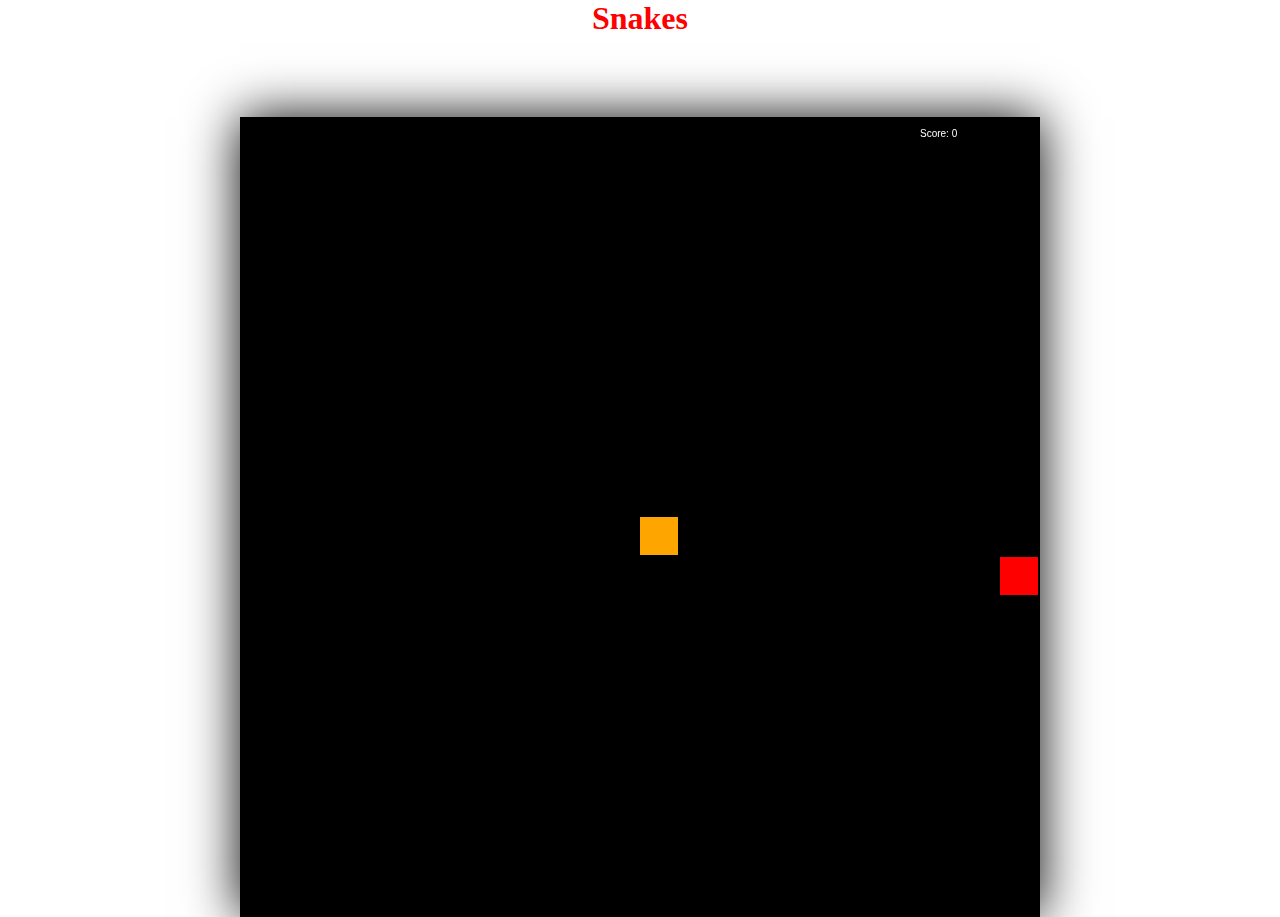
==== page2/index.html @ 6bfa4f4b "front page made" ====
<!DOCTYPE html>
<html lang="en">
<head>
    <meta charset="UTF-8">
    <meta http-equiv="X-UA-Compatible" content="IE=edge">
    <meta name="viewport" content="width=device-width, initial-scale=1.0">
    <title>Snakes</title>
    <link rel="stylesheet" href="style.css">
    <link rel="shortcut icon" href="#">
</head>
<body>
    <h1>Snakes</h1>
    <canvas id="game" width="800rem" height="800rem "/>
</body>
<script src="index.js"></script>
</html>
---- page2/style.css ----
*{
    margin: 0;padding: 0;
}

body{
    margin: 0;
    padding: 0;
    display: flex;
    flex-direction: column;
    justify-content: center;
    align-items: center;
    gap: 5rem;
}

h1{
    color: red;
}

#game{
    box-shadow: 0px 0px 50px black;
}
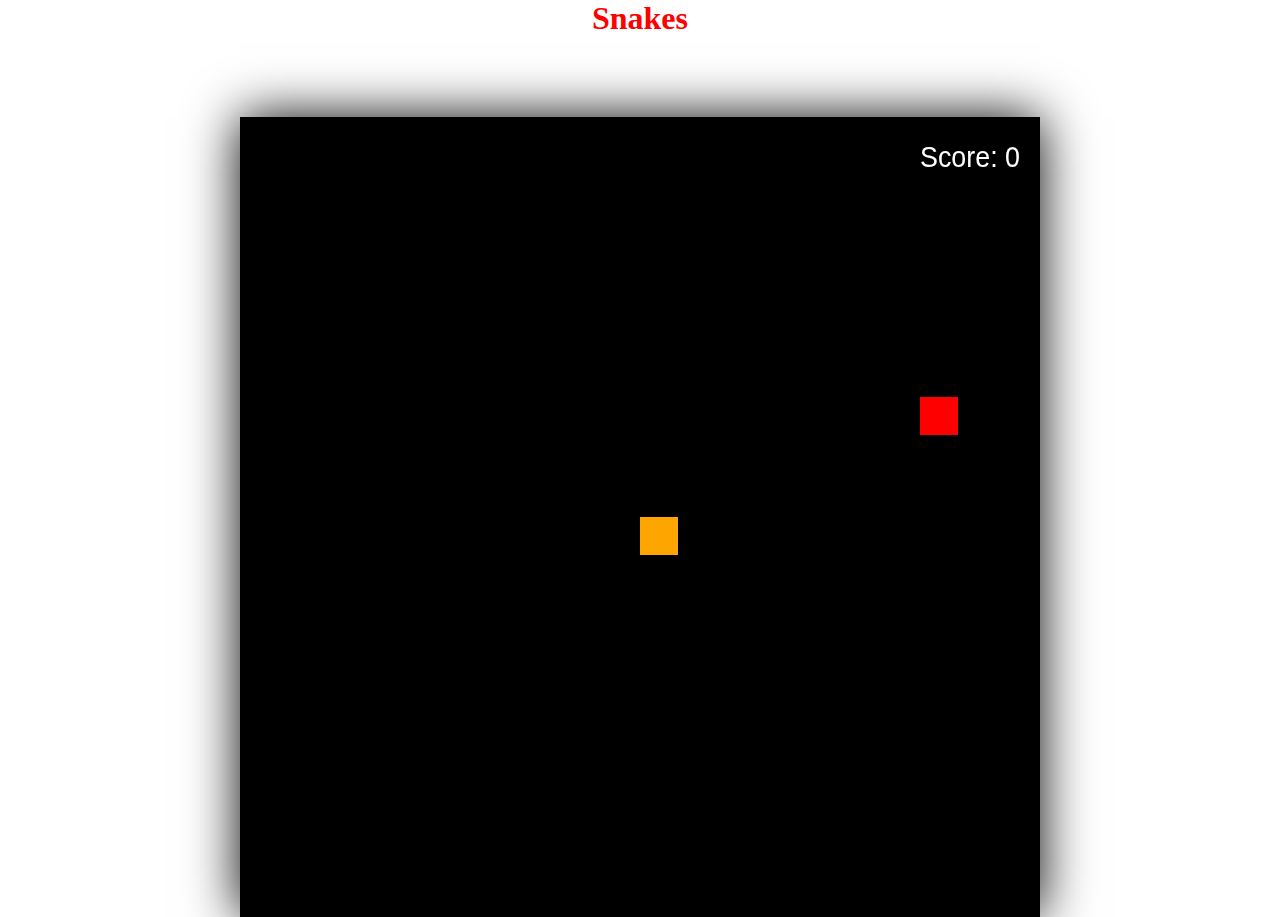
==== commit ebc68562: "final game" ====
--- a/page2/index.html
+++ b/page2/index.html
@@ -7,10 +7,25 @@
     <title>Snakes</title>
     <link rel="stylesheet" href="style.css">
     <link rel="shortcut icon" href="#">
+
+    <!-- Bootstrap CDN -->
+    <link
+      href="https://cdn.jsdelivr.net/npm/bootstrap@5.3.0-alpha3/dist/css/bootstrap.min.css"
+      rel="stylesheet"
+      integrity="sha384-KK94CHFLLe+nY2dmCWGMq91rCGa5gtU4mk92HdvYe+M/SXH301p5ILy+dN9+nJOZ"
+      crossorigin="anonymous"
+    />
+    <script
+      src="https://cdn.jsdelivr.net/npm/bootstrap@5.3.0-alpha3/dist/js/bootstrap.bundle.min.js"
+      integrity="sha384-ENjdO4Dr2bkBIFxQpeoTz1HIcje39Wm4jDKdf19U8gI4ddQ3GYNS7NTKfAdVQSZe"
+      crossorigin="anonymous"
+    ></script>
+
 </head>
 <body>
     <h1>Snakes</h1>
-    <canvas id="game" width="800rem" height="800rem "/>
+    <canvas id="game" width="800rem" height="800rem "/></canvas>
+    <button id="after-death" class="btn btn-danger btn-lg">Play again</button>
 </body>
 <script src="index.js"></script>
 </html>--- a/page2/style.css
+++ b/page2/style.css
@@ -18,4 +18,12 @@
 
 #game{
     box-shadow: 0px 0px 50px black;
+}
+
+#after-death{
+    position: absolute;
+    top: 60%;
+    left: 47%;
+    z-index: 1;
+    display: none;
 }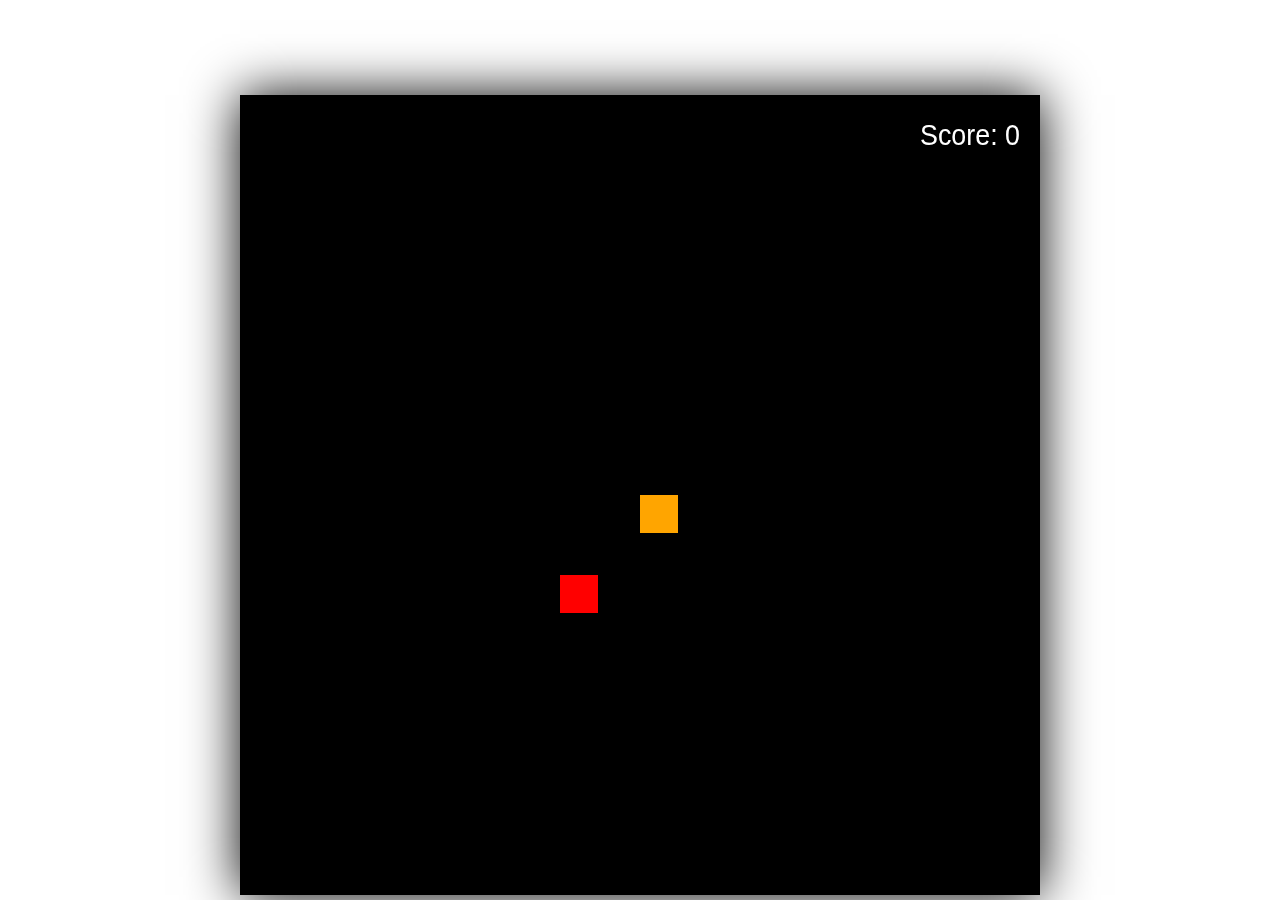
==== commit d59e2ceb: "apple positioning bug resolved and slightly responsive page" ====
--- a/page2/index.html
+++ b/page2/index.html
@@ -23,8 +23,7 @@
 
 </head>
 <body>
-    <h1>Snakes</h1>
-    <canvas id="game" width="800rem" height="800rem "/></canvas>
+    <canvas id="game" width="800" height="800 "></canvas>
     <button id="after-death" class="btn btn-danger btn-lg">Play again</button>
 </body>
 <script src="index.js"></script>
--- a/page2/style.css
+++ b/page2/style.css
@@ -3,27 +3,30 @@
 }
 
 body{
-    margin: 0;
-    padding: 0;
+    /* margin: 0;
+    padding: 0; */
     display: flex;
     flex-direction: column;
     justify-content: center;
     align-items: center;
-    gap: 5rem;
+    /* gap: 5rem; */
 }
 
-h1{
-    color: red;
-}
 
 #game{
     box-shadow: 0px 0px 50px black;
+    margin-top: auto;
+    margin-bottom: auto;
+    position: absolute;
+    bottom: 40%;
+    top: 50%;
 }
 
 #after-death{
     position: absolute;
     top: 60%;
-    left: 47%;
     z-index: 1;
     display: none;
+    margin-right: auto;
+    margin-left: auto;
 }